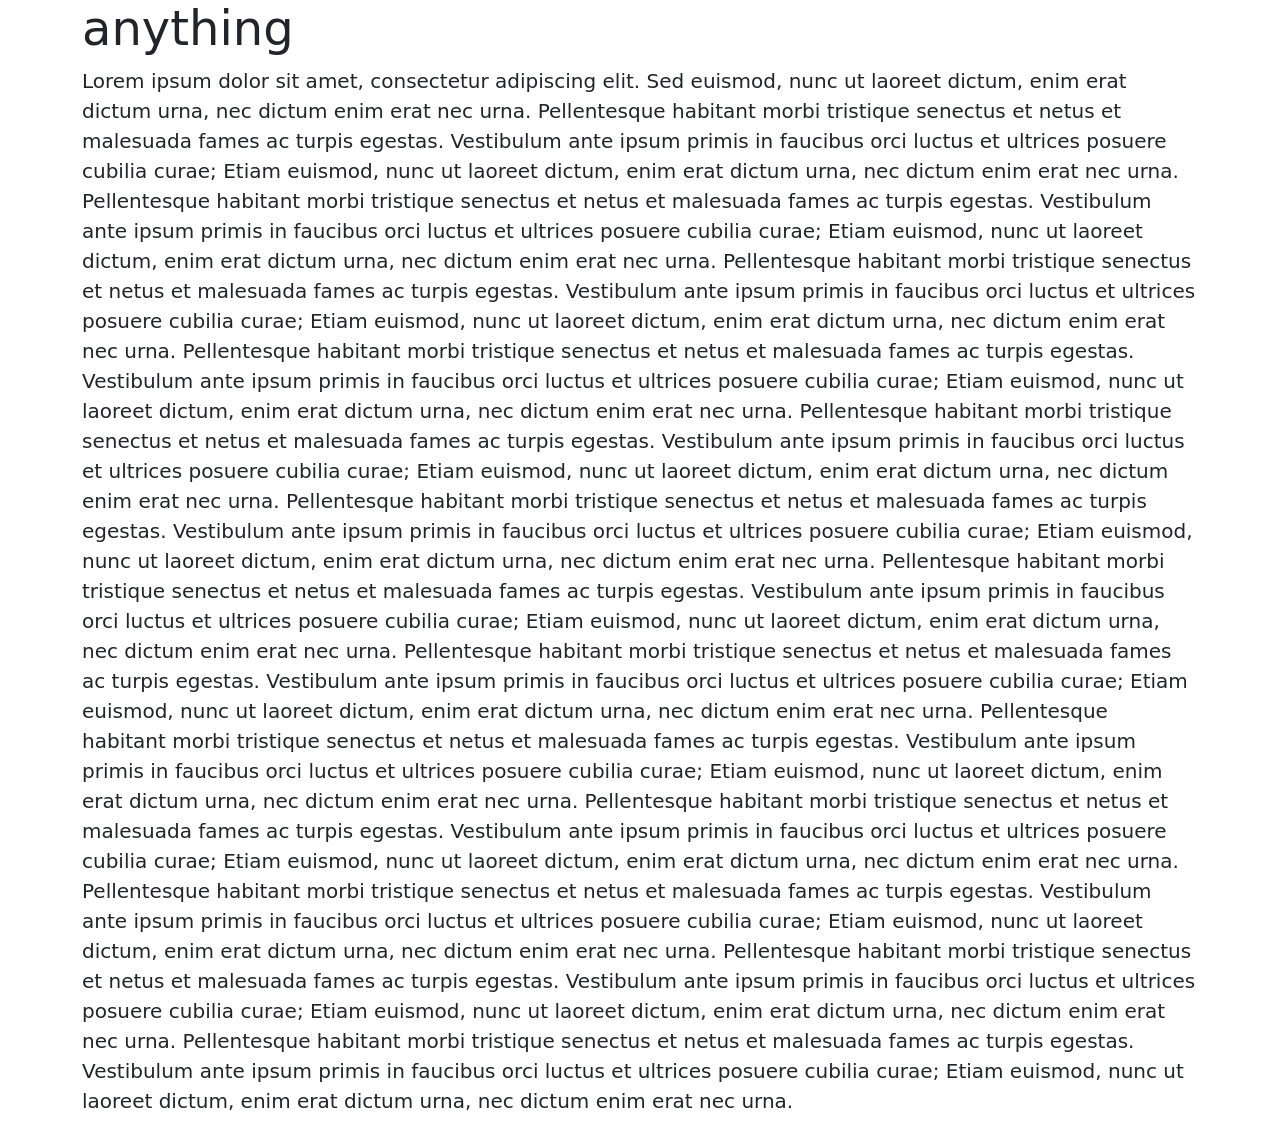
==== index.html @ b514e75c "Create index.html Create index.html" ====
<!DOCTYPE html>
<html lang="en">

<head>
  <meta charset="UTF-8">
  <meta name="viewport" content="width=device-width, initial-scale=1.0">
  <title>anything</title>
  <link rel="stylesheet" href="css/bootstrap.css">
</head>

<body>
  <div class="container">
    <h1 class="display-5">anything</h1>
    <p class="lead">
      Lorem ipsum dolor sit amet, consectetur adipiscing elit. Sed euismod, nunc ut laoreet dictum, enim erat dictum
      urna, nec dictum enim erat nec urna. Pellentesque habitant morbi tristique senectus et netus et malesuada fames ac
      turpis egestas. Vestibulum ante ipsum primis in faucibus orci luctus et ultrices posuere cubilia curae; Etiam
      euismod, nunc ut laoreet dictum, enim erat dictum urna, nec dictum enim erat nec urna. Pellentesque habitant morbi
      tristique senectus et netus et malesuada fames ac turpis egestas. Vestibulum ante ipsum primis in faucibus orci
      luctus et ultrices posuere cubilia curae; Etiam euismod, nunc ut laoreet dictum, enim erat dictum urna, nec dictum
      enim erat nec urna. Pellentesque habitant morbi tristique senectus et netus et malesuada fames ac turpis egestas.
      Vestibulum ante ipsum primis in faucibus orci luctus et ultrices posuere cubilia curae; Etiam euismod, nunc ut
      laoreet dictum, enim erat dictum urna, nec dictum enim erat nec urna. Pellentesque habitant morbi tristique
      senectus et netus et malesuada fames ac turpis egestas. Vestibulum ante ipsum primis in faucibus orci luctus et
      ultrices posuere cubilia curae; Etiam euismod, nunc ut laoreet dictum, enim erat dictum urna, nec dictum enim erat
      nec urna. Pellentesque habitant morbi tristique senectus et netus et malesuada fames ac turpis egestas. Vestibulum
      ante ipsum primis in faucibus orci luctus et ultrices posuere cubilia curae; Etiam euismod, nunc ut laoreet
      dictum, enim erat dictum urna, nec dictum enim erat nec urna. Pellentesque habitant morbi tristique senectus et
      netus et malesuada fames ac turpis egestas. Vestibulum ante ipsum primis in faucibus orci luctus et ultrices
      posuere cubilia curae; Etiam euismod, nunc ut laoreet dictum, enim erat dictum urna, nec dictum enim erat nec
      urna. Pellentesque habitant morbi tristique senectus et netus et malesuada fames ac turpis egestas. Vestibulum
      ante ipsum primis in faucibus orci luctus et ultrices posuere cubilia curae; Etiam euismod, nunc ut laoreet
      dictum, enim erat dictum urna, nec dictum enim erat nec urna. Pellentesque habitant morbi tristique senectus et
      netus et malesuada fames ac turpis egestas. Vestibulum ante ipsum primis in faucibus orci luctus et ultrices
      posuere cubilia curae; Etiam euismod, nunc ut laoreet dictum, enim erat dictum urna, nec dictum enim erat nec
      urna. Pellentesque habitant morbi tristique senectus et netus et malesuada fames ac turpis egestas. Vestibulum
      ante ipsum primis in faucibus orci luctus et ultrices posuere cubilia curae; Etiam euismod, nunc ut laoreet
      dictum, enim erat dictum urna, nec dictum enim erat nec urna. Pellentesque habitant morbi tristique senectus et
      netus et malesuada fames ac turpis egestas. Vestibulum ante ipsum primis in faucibus orci luctus et ultrices
      posuere cubilia curae; Etiam euismod, nunc ut laoreet dictum, enim erat dictum urna, nec dictum enim erat nec
      urna. Pellentesque habitant morbi tristique senectus et netus et malesuada fames ac turpis egestas. Vestibulum
      ante ipsum primis in faucibus orci luctus et ultrices posuere cubilia curae; Etiam euismod, nunc ut laoreet
      dictum, enim erat dictum urna, nec dictum enim erat nec urna. Pellentesque habitant morbi tristique senectus et
      netus et malesuada fames ac turpis egestas. Vestibulum ante ipsum primis in faucibus orci luctus et ultrices
      posuere cubilia curae; Etiam euismod, nunc ut laoreet dictum, enim erat dictum urna, nec dictum enim erat nec
      urna. Pellentesque habitant morbi tristique senectus et netus et malesuada fames ac turpis egestas. Vestibulum
      ante ipsum primis in faucibus orci luctus et ultrices posuere cubilia curae; Etiam euismod, nunc ut laoreet
      dictum, enim erat dictum urna, nec dictum enim erat nec urna.
    </p>
  </div>
  <script src="js/bootstrap.bundle.js"></script>
</body>

</html>
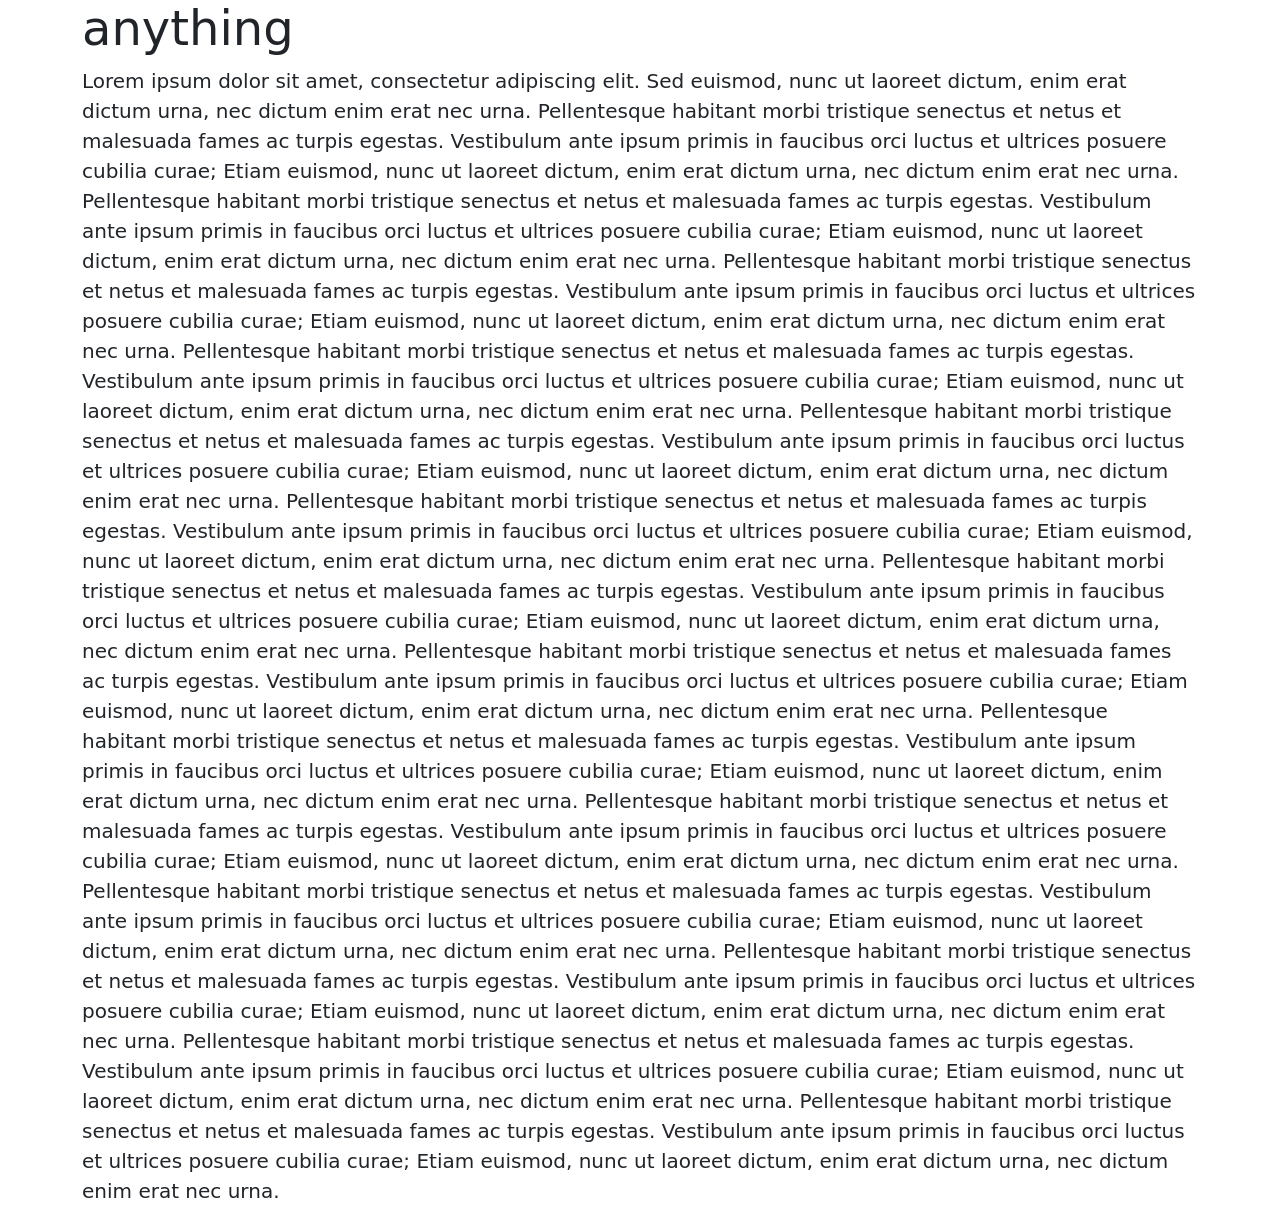
==== commit 4c7117cd: "Add index.html with sample Bootstrap page" ====
--- a/index.html
+++ b/index.html
@@ -45,7 +45,10 @@
       posuere cubilia curae; Etiam euismod, nunc ut laoreet dictum, enim erat dictum urna, nec dictum enim erat nec
       urna. Pellentesque habitant morbi tristique senectus et netus et malesuada fames ac turpis egestas. Vestibulum
       ante ipsum primis in faucibus orci luctus et ultrices posuere cubilia curae; Etiam euismod, nunc ut laoreet
-      dictum, enim erat dictum urna, nec dictum enim erat nec urna.
+      dictum, enim erat dictum urna, nec dictum enim erat nec urna. Pellentesque habitant morbi tristique senectus et
+      netus et malesuada fames ac turpis egestas. Vestibulum ante ipsum primis in faucibus orci luctus et ultrices
+      posuere cubilia curae; Etiam euismod, nunc ut laoreet dictum, enim erat dictum urna, nec dictum enim erat nec
+      urna.
     </p>
   </div>
   <script src="js/bootstrap.bundle.js"></script>
